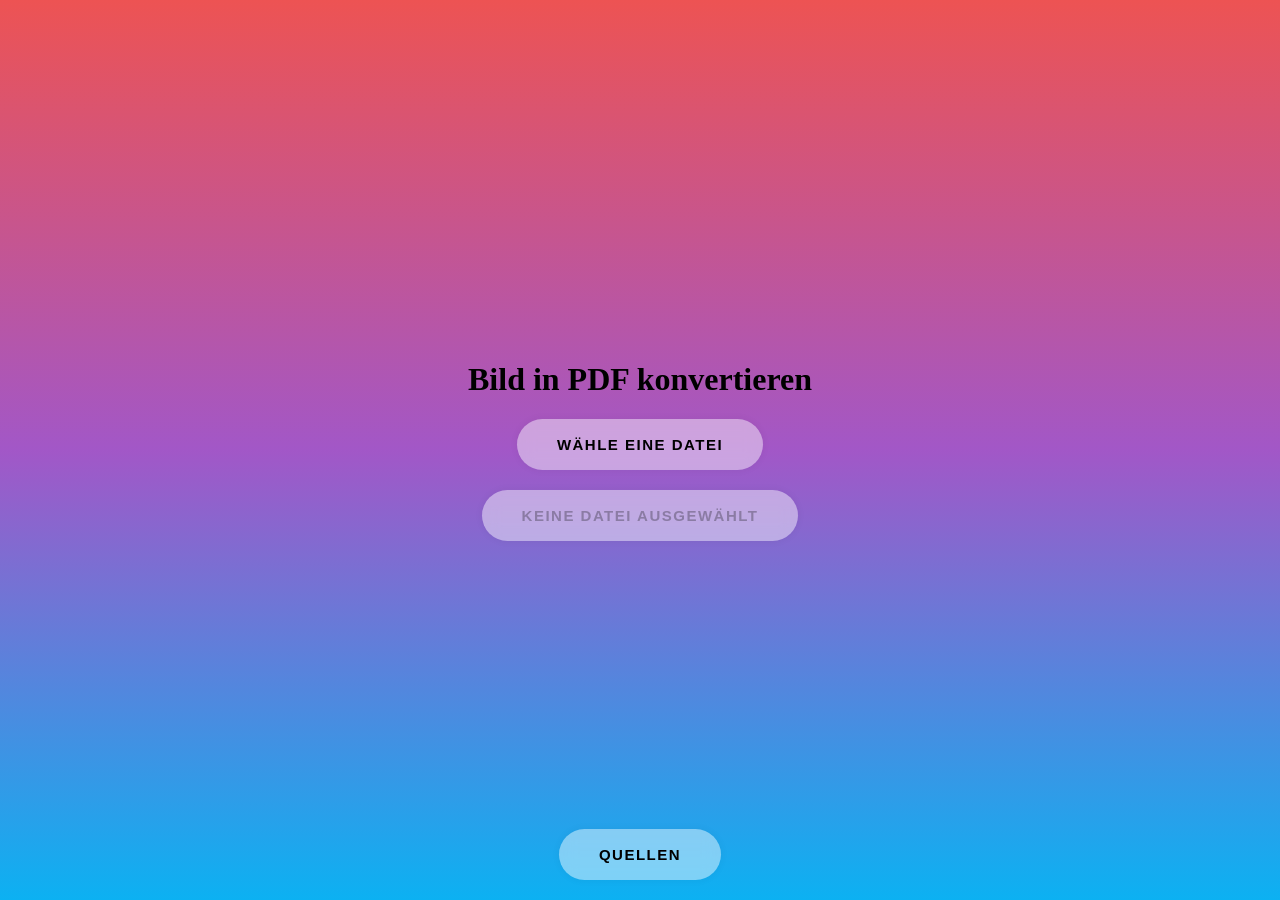
==== index.html @ fdac181a "Add files via upload" ====
<!DOCTYPE html>
<html lang="de">
<head>
    <meta charset="UTF-8">
    <meta name="viewport" content="width=device-width, initial-scale=1.0">
    <title>PDF Konverter</title>
    <link rel="stylesheet" href="style.css">
</head>
<body>

<div class="container" id="main">
    <h1>Bild in PDF konvertieren</h1>
    <input type="file" id="fotoinput" accept="image/png, image/jpeg," hidden>
    <label class="buttons" for="fotoinput" id="label">Wähle eine Datei</label>
    <button class="buttons" id="convert">Keine Datei ausgewählt</button>
    <button class="buttons qb" id="quellen-button">Quellen</button>
</div>

<div class="container" id="quellen" style="display: none;">
    <h1>Quellen</h1>
     <ul class="font">
            <li><a href="https://uiverse.io/" target="_blank">Uiverse.io</a></li>
            <li><a href="https://github.com/parallax/jsPDF/blob/master/dist/jspdf.umd.min.js" target="_blank">jsPDF</a></li>
            <li>Chat GPT und Gemini Resourcensuche; JS-coding inkl. Erklärungen</li>
            </li>
            <li><a href="https://developer.mozilla.org/de/docs/Web/CSS/Reference/Properties/box-shadow" target="_blank">developer.mozilla.org</a></li>
            <li><a href="https://www.mediaevent.de/css/gradient.html" target="_blank">Hintergrund</a></li>
        </ul>
        <p><a href="https://uiverse.io/alexruix/fluffy-starfish-52" target="_blank">Notiz für eine geile Animation (hmode)</a></p>
        <button class="buttons" id="quellen-zurueck-button">Zurück</button>
</div>


<script src="app.js"></script>
<script src="jspdf.umd.min.js"></script>
</body>
</html>
---- style.css ----
.buttons {
  display: inline-block;
  padding: 17px 40px;
  border-radius: 50px;
  cursor: pointer;
  border: 0;
  background-color: rgba(255, 255, 255, 0.45);
  box-shadow: rgb(0 0 0 / 5%) 0 0 8px;
  letter-spacing: 1.5px;
  text-transform: uppercase;
  font-size: 15px;
  font-weight: bold;
    font-family: 'Arial', monospace;
  transition: all 0.2s ease; /* ich hab die Geschwindigkeit der Animation von 500ms auf 200ms verrringert, damit es smoother aussieht */
  margin-bottom: 20px;
  backdrop-filter: blur(8px);
  -webkit-backdrop-filter: blur(8px);
}

.buttons:not(:disabled):hover { /*Wenn ein*/
  letter-spacing: 3px;
  background: rgba(15, 79, 227, 0.5);
  color: hsl(0, 0%, 100%);
  box-shadow: 0 6px 14px rgba(0, 0, 0, 0.3),
              0 0 10px rgba(115, 79, 127, 0.18);
}

.buttons:not(:disabled):active { 
  letter-spacing: 3px;
  background: rgba(15, 79, 227, 0.4);
  color: hsl(0, 0%, 100%);
  box-shadow: 0 2px 6px rgba(0, 0, 0, 0.35);
  transform: translateY(10px);
  transition: 100ms;
}

.buttons:disabled:hover { /*Wenn aus*/
  cursor: not-allowed;
  animation: shake 0.2s ease-in-out; /* vorher 0,3s*/
  box-shadow: rgb(243, 57, 57) 0px 7px 29px 2px; /* X Y Blur Spread(größe) */
}
/*rot musst angepasst werden, damit es zum Hintergrund passt*/

body {
  margin: 0;
  min-height: 100dvh;

  --angle: 0deg;

  background: linear-gradient(
    var(--angle),
    rgba(12, 177, 242, 1) 0%,
    rgba(162, 87, 199, 1) 50%,
    rgba(237, 83, 83, 1) 100%
  );

  animation: rotateGradient 25s linear infinite;
}

.container {
margin: 0;
display: flex;
flex-direction: column;
justify-content: center;
align-items: center;
height: 100vh;
}

.qb {
  position: fixed;   /* Lööst den Button komplett vom Container und heftet ihn an den Bildschirm */
  bottom: 20px;      /* Abstand zum untersten sichtbaren Rand (über mobilen Leisten) */       /* Abstand zum linken Rand */
  margin: 0;         /* Löscht alle alten, störenden Abstände */
  z-index: 10; 
}

a {
  color: black;
}

.font {
    font-family: Dejavu Sans Mono, monospace;
    
}

@keyframes shake {
  0% { transform: translateX(0); }
  20% { transform: translateX(-5px); }
  40% { transform: translateX(5px); }
  60% { transform: translateX(-5px); }
  80% { transform: translateX(5px); }
  100% { transform: translateX(0); }
}

@property --angle {
  syntax: "<angle>";
  initial-value: 0deg;
  inherits: false;
}

@keyframes rotateGradient {
  from {
    --angle: 0deg;
  }

  to {
    --angle: 360deg;
  }
}

@keyframes Grünschatten_an {
  0% {
    box-shadow: 0 0 10px rgba(57, 255, 57, 0);
  }

  50% {
    box-shadow: 0 0 20px rgba(57, 255, 57, 0.5);
  }
  100% {
    box-shadow: 0 0 10px rgba(57, 255, 57, 1);
  }

}

@keyframes Grünschatten {
  0% {
    box-shadow: 0 0 10px rgba(57, 255, 57, 0.9);
  }
  50% {
    box-shadow: 0 0 20px rgba(57, 255, 57, 0.8);
  }
  100% {
    box-shadow: 0 0 10px rgba(57, 255, 57, 0.9);
  }
}

.glow_green {
  animation: Grünschatten_an 0.2s ease forwards;
  animation: Grünschatten 1s ease-in-out infinite;
}
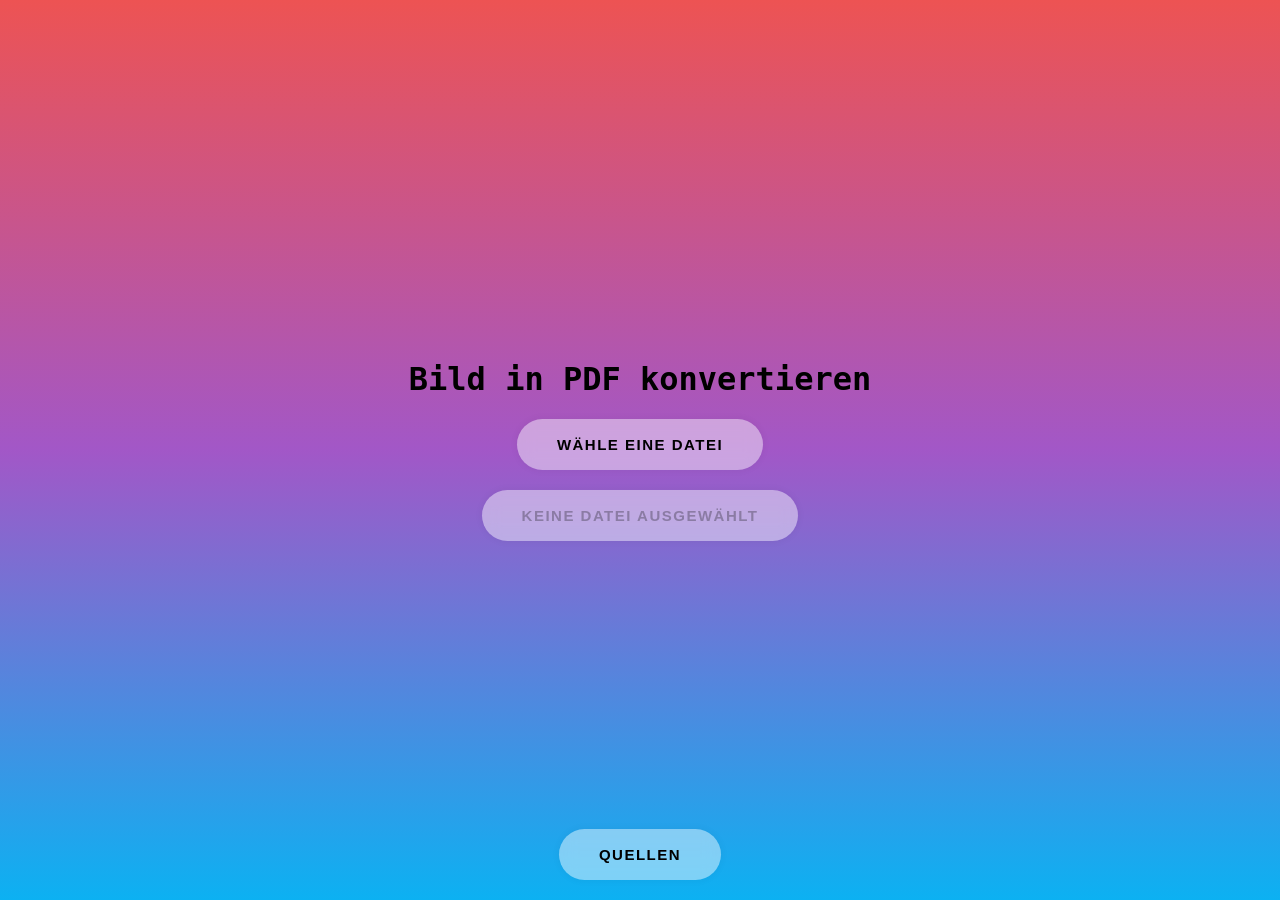
==== commit 9ed86143: "Add files via upload" ====
--- a/index.html
+++ b/index.html
@@ -8,28 +8,39 @@
 </head>
 <body>
 
-<div class="container" id="main">
-    <h1>Bild in PDF konvertieren</h1>
-    <input type="file" id="fotoinput" accept="image/png, image/jpeg," hidden>
-    <label class="buttons" for="fotoinput" id="label">Wähle eine Datei</label>
-    <button class="buttons" id="convert">Keine Datei ausgewählt</button>
-    <button class="buttons qb" id="quellen-button">Quellen</button>
+<div class="container" id="body">
+
+    <div class="container" id="main">
+        <h1 class="font">Bild in PDF konvertieren</h1>
+        <input type="file" id="fotoinput" accept="image/png, image/jpeg," hidden>
+        <label class="buttons" for="fotoinput" id="label">Wähle eine Datei</label>
+        <button class="buttons" id="convert">Keine Datei ausgewählt</button>
+        <button class="buttons qb" id="quellen-button">Quellen</button>
+    </div>
+
+    <div class="container" id="HackingLogOn" style="display: none;">
+    <h1>Admin Login</h1>
+    <p>Gib das Passwort ein:</p>
+    <input placeholder="Passwort" type="password" id="passwordInput" class="hackingModeinput">
+    <button class="buttons" id="login-button">Login</button>
+    <p>(Halte ESC gedrückt um abzubrechen)</p>
+    </div>
+
+    <div class="container font" id="quellen" style="display: none;">
+        <h1>Quellen</h1>
+        <ul class="font">
+                <li><a href="https://uiverse.io/" target="_blank">Uiverse.io</a></li>
+                <li><a href="https://github.com/parallax/jsPDF/blob/master/dist/jspdf.umd.min.js" target="_blank">jsPDF</a></li>
+                <li>Chat GPT und Gemini Resourcensuche; JS-coding inkl. Erklärungen</li>
+                </li>
+                <li><a href="https://developer.mozilla.org/de/docs/Web/CSS/Reference/Properties/box-shadow" target="_blank">developer.mozilla.org</a></li>
+                <li><a href="https://www.mediaevent.de/css/gradient.html" target="_blank">Hintergrund</a></li>
+            </ul>
+            <p><a href="https://uiverse.io/alexruix/fluffy-starfish-52" target="_blank">Notiz für eine geile Animation (hmode)</a></p>
+            <button class="buttons" id="quellen-zurueck-button">Zurück</button>
+    </div>
+
 </div>
-
-<div class="container" id="quellen" style="display: none;">
-    <h1>Quellen</h1>
-     <ul class="font">
-            <li><a href="https://uiverse.io/" target="_blank">Uiverse.io</a></li>
-            <li><a href="https://github.com/parallax/jsPDF/blob/master/dist/jspdf.umd.min.js" target="_blank">jsPDF</a></li>
-            <li>Chat GPT und Gemini Resourcensuche; JS-coding inkl. Erklärungen</li>
-            </li>
-            <li><a href="https://developer.mozilla.org/de/docs/Web/CSS/Reference/Properties/box-shadow" target="_blank">developer.mozilla.org</a></li>
-            <li><a href="https://www.mediaevent.de/css/gradient.html" target="_blank">Hintergrund</a></li>
-        </ul>
-        <p><a href="https://uiverse.io/alexruix/fluffy-starfish-52" target="_blank">Notiz für eine geile Animation (hmode)</a></p>
-        <button class="buttons" id="quellen-zurueck-button">Zurück</button>
-</div>
-
 
 <script src="app.js"></script>
 <script src="jspdf.umd.min.js"></script>
--- a/style.css
+++ b/style.css
@@ -55,6 +55,7 @@
   );
 
   animation: rotateGradient 25s linear infinite;
+  font-family: Dejavu Sans Mono, monospace;
 }
 
 .container {
@@ -136,4 +137,44 @@
 .glow_green {
   animation: Grünschatten_an 0.2s ease forwards;
   animation: Grünschatten 1s ease-in-out infinite;
+}
+
+.hackingModelogon {
+  background:rgba(0, 0, 0, 0.5);
+  color:#eafff3;
+  text-shadow:
+    0 0 4px rgba(0,255,120,0.35),
+    0 0 10px rgba(0,255,120,0.15);
+}
+
+.hackingModelogon .buttons {
+ margin-top: 20px;
+ margin-bottom: 0;
+ 
+}
+
+/*Hacking Mode CSS*/
+.hackingModeinput {
+    background: rgba(255,255,255,0.08);
+    border: 1px solid rgba(255,255,255,0.2);
+    color: rgba(0,255,120,0.6);
+
+    padding: 12px 16px;
+    border-radius: 12px;
+
+    outline: none;
+
+    transition: 0.2s;
+    font-family: monospace;
+    font-size: 15px;
+    letter-spacing: 0.5px;
+}
+
+.hackingModeinput:focus{
+    border: 1px solid rgba(0,255,120,0.6);
+    box-shadow: 0 0 10px rgba(0,255,120,0.25);
+}
+
+.hackingModeinput::placeholder{
+    color: rgba(0,255,120,0.6);
 }
